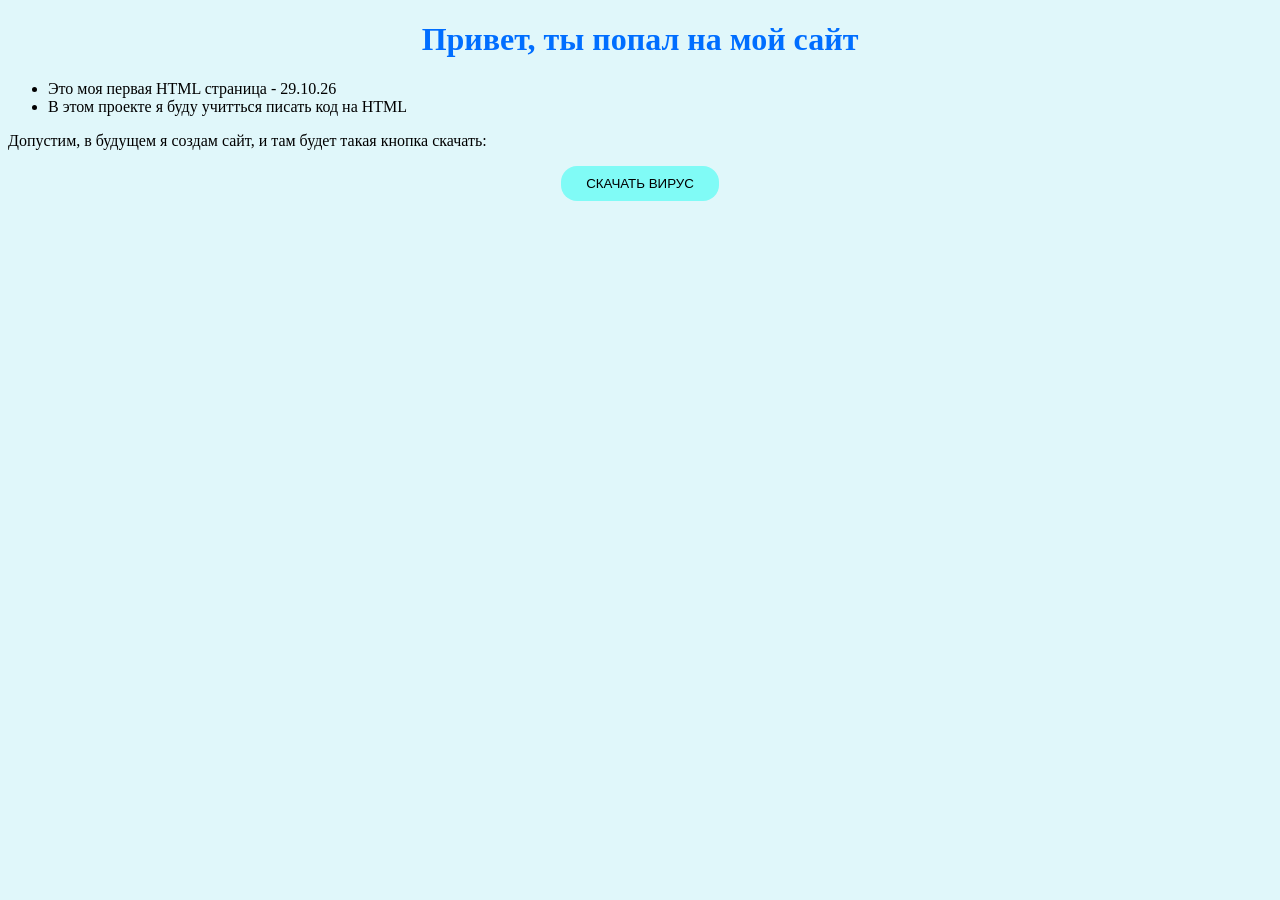
==== index.html @ 93d6f86b "Add files via upload Это мой первый проект на HTML -29.10.26" ====
<!DOCTYPE html>
<html lang="ru">
<head>
    <title>Первая HTML страница</title>
</head>
<body style="background-color: #e0f7fa;">
    <h1 style="color: rgb(0, 110, 255); text-align: center;">Привет, ты попал на мой сайт</h1>
    <ul stule="margin-left: 40px">
        <li>Это моя первая HTML страница - 29.10.26</li>
        <li>В этом проекте я буду учитться писать код на HTML</li>
    </ul>        
    <p>Допустим, в будущем я создам сайт, и там будет такая кнопка скачать:</p>
    <div style="text-align: center; margin-bottom: 30px;">
        <a href="https://ya.ru" target="_blank">
            <button style="background-color: rgba(0, 255, 238, 0.433); padding: 10px 25px; cursor: pointer; border-radius: 16px; border-style:hidden;">
                СКАЧАТЬ ВИРУС
            </button>
        </a>
    </div>
</body>
</html>
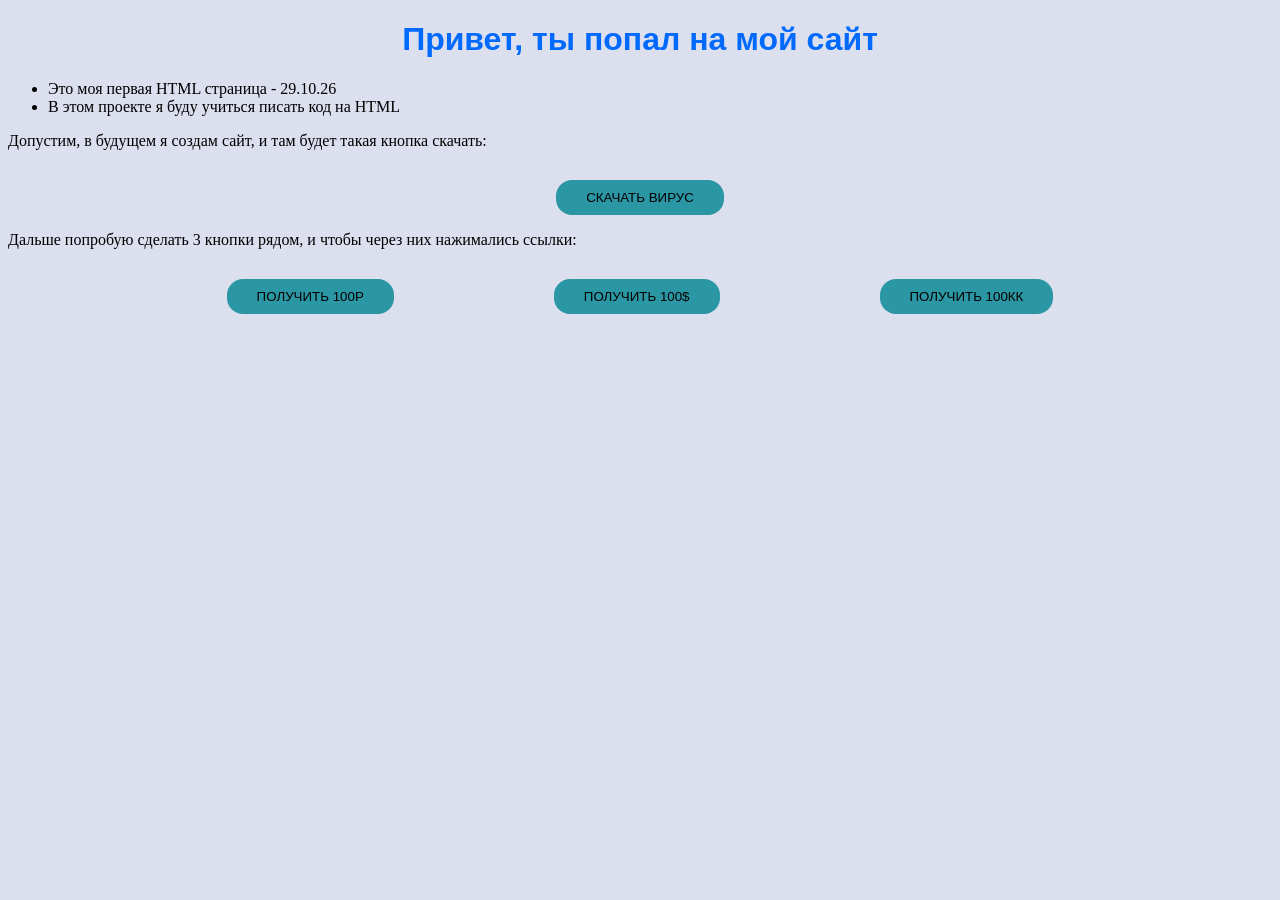
==== commit 4f624817: "Update index.html" ====
--- a/index.html
+++ b/index.html
@@ -2,19 +2,44 @@
 <html lang="ru">
 <head>
     <title>Первая HTML страница</title>
+    <style>
+    .btn-container {
+        display: flex;
+        justify-content: center;
+        gap: 160px;
+        margin-top: 30px;
+    }
+    .my-btn {
+        background-color:rgba(43, 150, 164);
+        padding:10px 30px;
+        cursor: pointer;
+        border-radius:16px;
+        border-style:none;
+    }
+    </style>
 </head>
-<body style="background-color: #e0f7fa;">
-    <h1 style="color: rgb(0, 110, 255); text-align: center;">Привет, ты попал на мой сайт</h1>
-    <ul stule="margin-left: 40px">
+<body style="background-color: #dbdfee;">
+    <h1 style="color: rgb(0, 106, 255); text-align: center; font-family: 'Segoe UI', Tahoma, Geneva, Verdana, sans-serif;">Привет, ты попал на мой сайт</h1>
+    <ul stule="margin-left: 30px">
         <li>Это моя первая HTML страница - 29.10.26</li>
-        <li>В этом проекте я буду учитться писать код на HTML</li>
+        <li>В этом проекте я буду учиться писать код на HTML</li>
     </ul>        
     <p>Допустим, в будущем я создам сайт, и там будет такая кнопка скачать:</p>
-    <div style="text-align: center; margin-bottom: 30px;">
-        <a href="https://ya.ru" target="_blank">
-            <button style="background-color: rgba(0, 255, 238, 0.433); padding: 10px 25px; cursor: pointer; border-radius: 16px; border-style:hidden;">
-                СКАЧАТЬ ВИРУС
-            </button>
+    <div class="btn-container">
+        <a href="dop1.html" target="blank">
+            <button class="my-btn">СКАЧАТЬ ВИРУС</button>
+        </a>
+    </div>
+<p>Дальше попробую сделать 3 кнопки рядом, и чтобы через них нажимались ссылки:</p>    
+    <div class="btn-container">
+        <a href="dop1.html" target="blank">
+            <button class="my-btn">ПОЛУЧИТЬ 100Р</button>
+        </a>
+         <a href="dop2.html" target="blank">
+            <button class="my-btn">ПОЛУЧИТЬ 100$</button>
+        </a>
+         <a href="dop3.html" target="blank">
+            <button class="my-btn">ПОЛУЧИТЬ 100КК</button>
         </a>
     </div>
 </body>
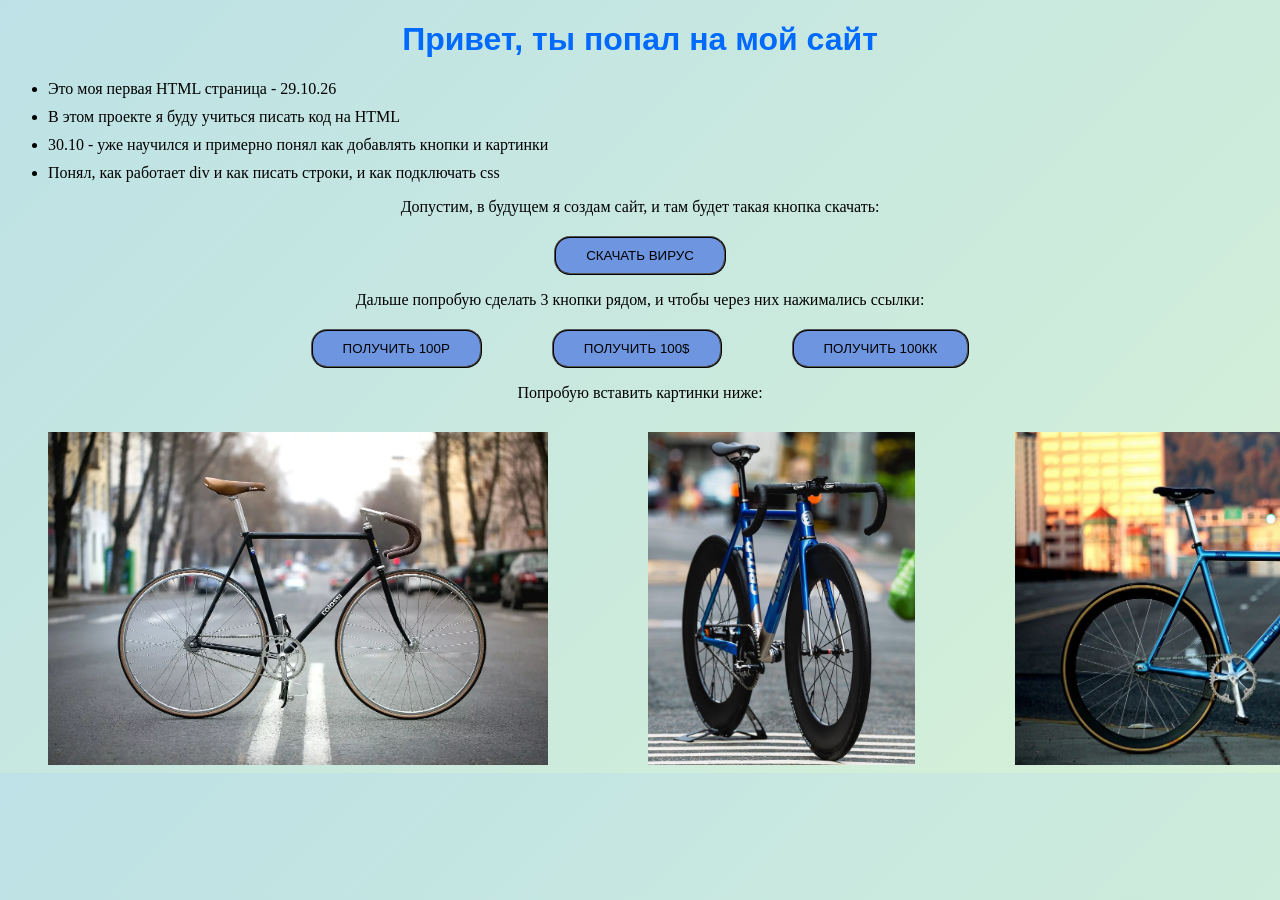
==== commit 9922d73a: "Add files via upload Мой первый полусайт на html + css" ====
--- a/index.html
+++ b/index.html
@@ -2,31 +2,19 @@
 <html lang="ru">
 <head>
     <title>Первая HTML страница</title>
-    <style>
-    .btn-container {
-        display: flex;
-        justify-content: center;
-        gap: 160px;
-        margin-top: 30px;
-    }
-    .my-btn {
-        background-color:rgba(43, 150, 164);
-        padding:10px 30px;
-        cursor: pointer;
-        border-radius:16px;
-        border-style:none;
-    }
-    </style>
+    <link rel="stylesheet" href="style.css">
 </head>
-<body style="background-color: #dbdfee;">
+<body>
     <h1 style="color: rgb(0, 106, 255); text-align: center; font-family: 'Segoe UI', Tahoma, Geneva, Verdana, sans-serif;">Привет, ты попал на мой сайт</h1>
     <ul stule="margin-left: 30px">
         <li>Это моя первая HTML страница - 29.10.26</li>
         <li>В этом проекте я буду учиться писать код на HTML</li>
-    </ul>        
+        <li>30.10 - уже научился и примерно понял как добавлять кнопки и картинки</li>
+        <li>Понял, как работает div и как писать строки, и как подключать css</li>
+    </ul>    
     <p>Допустим, в будущем я создам сайт, и там будет такая кнопка скачать:</p>
     <div class="btn-container">
-        <a href="dop1.html" target="blank">
+        <a href="virus.html" target="blank">
             <button class="my-btn">СКАЧАТЬ ВИРУС</button>
         </a>
     </div>
@@ -40,7 +28,13 @@
         </a>
          <a href="dop3.html" target="blank">
             <button class="my-btn">ПОЛУЧИТЬ 100КК</button>
-        </a>
+        </a>       
     </div>
+<p>Попробую вставить картинки ниже:</p>     
+     <div style="display: flex; gap: 100px; margin-top: 30px; padding: 0 40px;">
+        <img src="bike.jpg" width="500" class="my-image">
+        <img src="bike2.jpg" width="267" class="my-image">
+       <img src="bike.3.jpg" width="470" class="my-image">
+    </div>    
 </body>
 </html>
--- a/style.css
+++ b/style.css
@@ -0,0 +1,23 @@
+body {
+    background: linear-gradient(135deg, #bde1e6 0%, #d6f1d7 100%)
+}
+.btn-container {
+        display:flex;
+        justify-content: center;
+        gap: 70px;
+        margin-top: 20px;
+        flex-wrap: wrap;
+    }
+    .my-btn {
+        background-color:rgb(110, 150, 224);
+        padding:10px 30px;
+        cursor: pointer;
+        border-radius:16px;
+        border-style:ridge;
+    }
+p {
+    text-align: center;
+}   
+li {
+    margin-bottom: 10px;
+}
